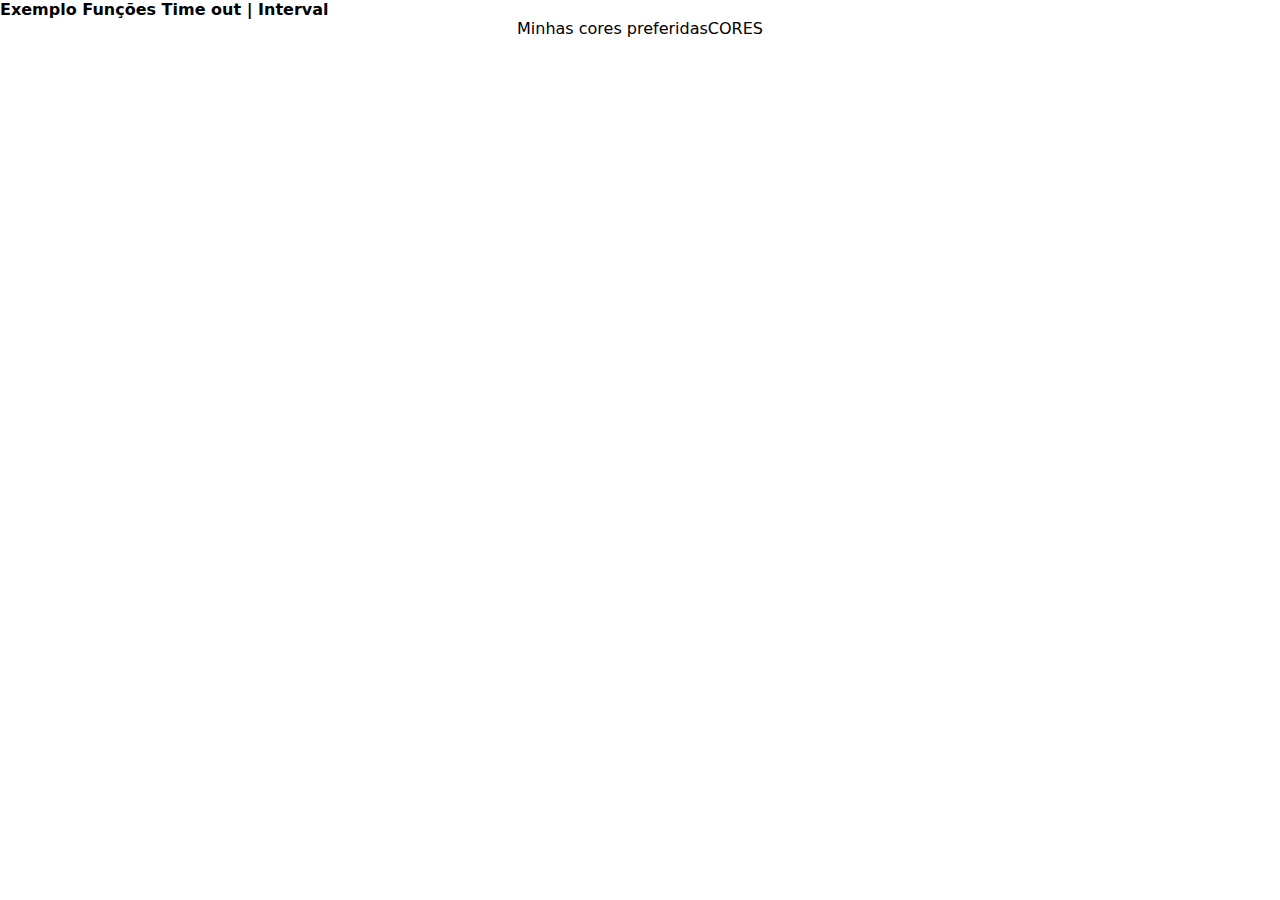
==== index.html @ 62be3b7e "init(index e script): Desenvolvendo arquivos iniciais" ====
<!DOCTYPE html>
<html lang="pt-br">
<head>
  <meta charset="UTF-8">
  <meta http-equiv="X-UA-Compatible" content="IE=edge">
  <meta name="viewport" content="width=device-width, initial-scale=1.0">
  <title>Time out | Interval</title>
</head>
<style>
  *{
    margin:0%;
    padding:0%;
    box-sizing: border-box;
    font-size: 1em;
    font-family: system-ui, -apple-system, BlinkMacSystemFont, 'Segoe UI', Roboto, Oxygen, Ubuntu, Cantarell, 'Open Sans', 'Helvetica Neue', sans-serif;
  }

  .container{
    display: flex;
    flex-direction: colunm;
    justify-content: center;
    align-items: center; 
  }

</style>
<body>
  <body>
    <h1>Exemplo Funções Time out | Interval </h1>
    <div class="container">
      <p>Minhas cores preferidas</p>
      <div id="demo-cor">
        CORES
      </div>
    </div>
  </body>
</body>
</html>
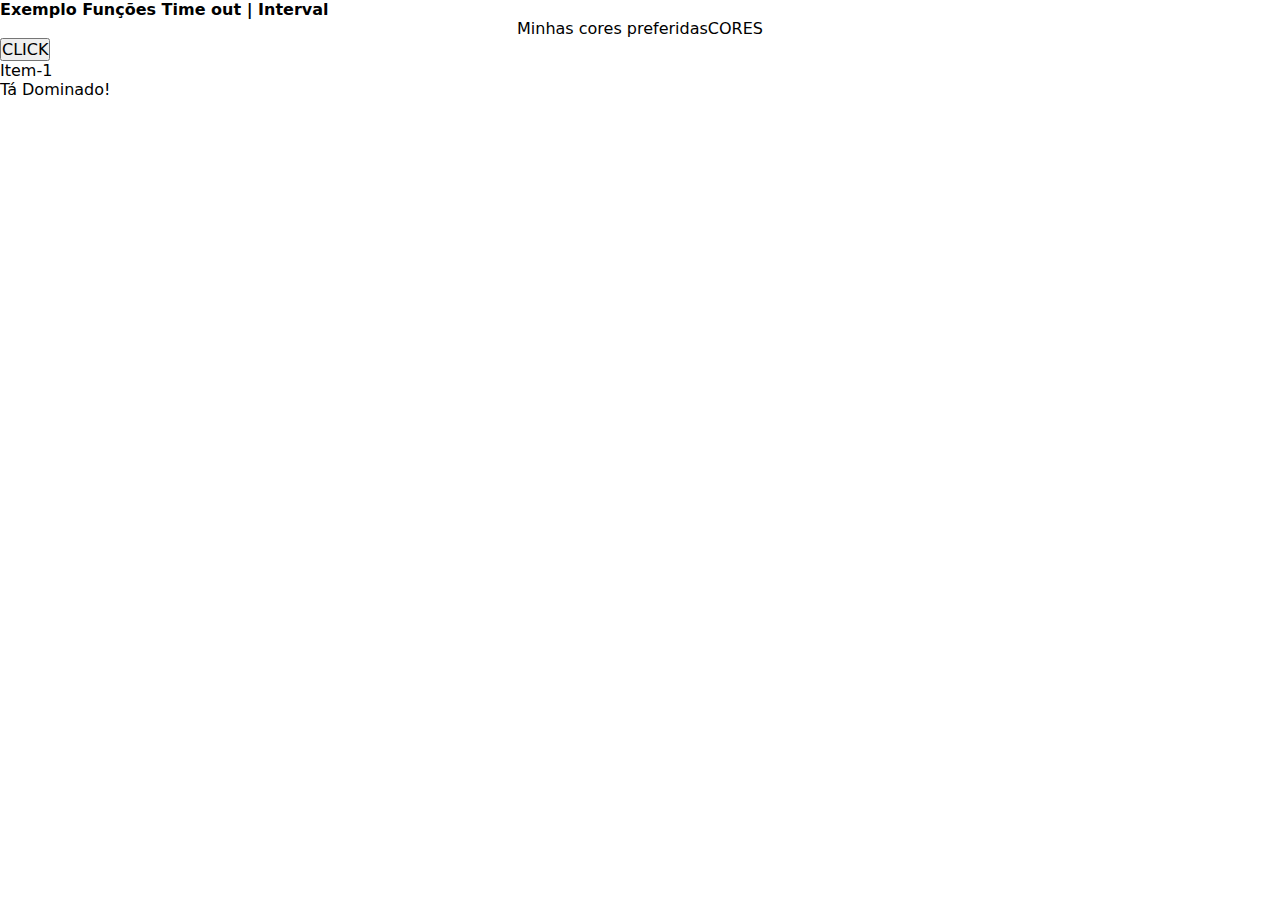
==== commit 18848bca: "add(aula): querySelector" ====
--- a/index.html
+++ b/index.html
@@ -4,6 +4,7 @@
   <meta charset="UTF-8">
   <meta http-equiv="X-UA-Compatible" content="IE=edge">
   <meta name="viewport" content="width=device-width, initial-scale=1.0">
+  <script src="/script.js" defer></script>
   <title>Time out | Interval</title>
 </head>
 <style>
@@ -22,15 +23,29 @@
     align-items: center; 
   }
 
+  /* input[type=submit] - pesquisar mais */
+
 </style>
 <body>
   <body>
     <h1>Exemplo Funções Time out | Interval </h1>
     <div class="container">
       <p>Minhas cores preferidas</p>
+      <br>
       <div id="demo-cor">
-        CORES
+        <p>CORES</p>
       </div>
+    </div>
+    <button id="btn-1">CLICK</button>
+    <div>
+      <nav>
+        <!-- *li*30{Item-$} -->
+        <ul>
+          <li>Item-1</li>
+          <li>Item-2</li>
+
+        </ul>
+      </nav>
     </div>
   </body>
 </body>
